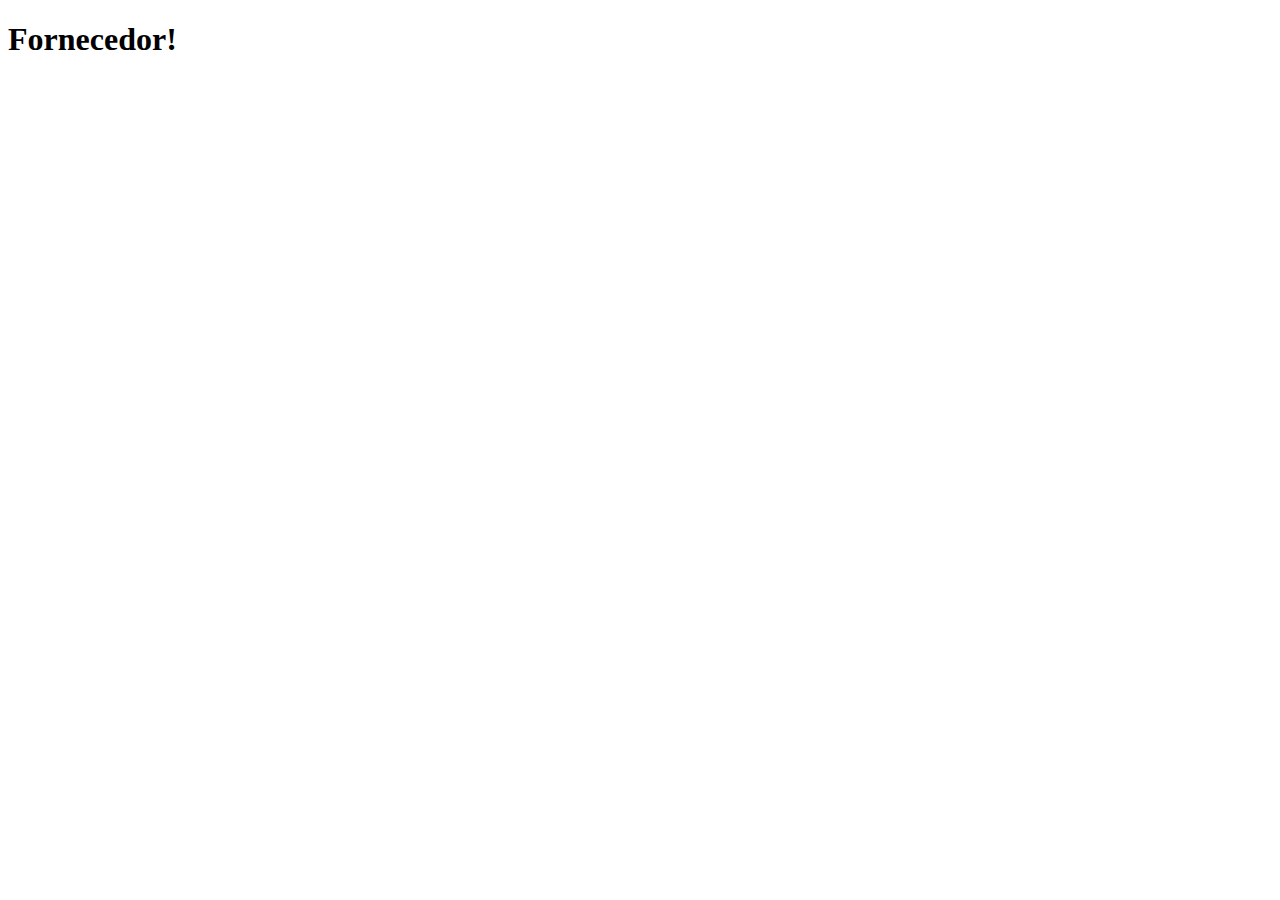
==== src/main/resources/templates/fornecedor/Index.html @ e62a0064 "adicionando controllers, models e repositorios" ====
<!DOCTYPE html>
<html lang="en" xmlns:th="http://www.thymeleaf.org">
<head>
    <meta charset="UTF-8">
    <title>Solestride</title>
    <link rel="stylesheet" href="global.css">
    <meta name="viewport" content="width=device-width, initial-scale=1.0">
</head>
<body>
<h1>Fornecedor!</h1>
</body>
</html>
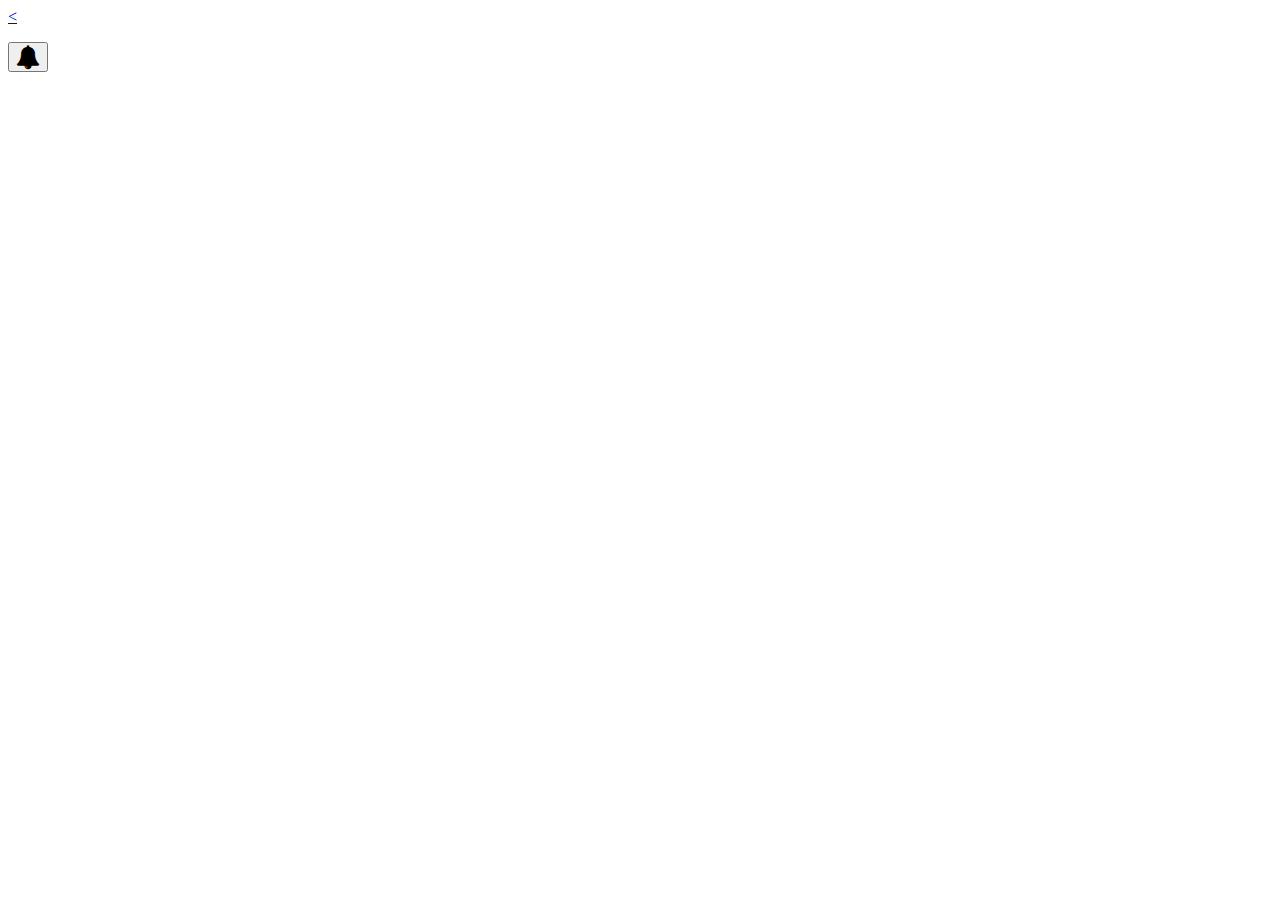
==== commit 6732c0b6: "Adding Views" ====
--- a/src/main/resources/templates/fornecedor/Index.html
+++ b/src/main/resources/templates/fornecedor/Index.html
@@ -3,10 +3,19 @@
 <head>
     <meta charset="UTF-8">
     <title>Solestride</title>
-    <link rel="stylesheet" href="global.css">
+    <link rel="stylesheet" href="/global.css">
+    <link rel="stylesheet" href="https://cdnjs.cloudflare.com/ajax/libs/font-awesome/4.7.0/css/font-awesome.min.css">
     <meta name="viewport" content="width=device-width, initial-scale=1.0">
 </head>
 <body>
-<h1>Fornecedor!</h1>
+    <header>
+        <a href="http://localhost:8080/dashboard"><</a>
+        <p th:text="${fornecedor.getNome()}" class="title"></p>
+        <button class="bell"><i class="fa fa-bell" style="font-size:24px"></i></button>
+    </header>
+    <section class="fornecedor">
+        <p class="emailFornecedor" th:text="${fornecedor.getEmail}"></p>
+        <p class="cnpjFornecedor" th:text="${fornecedor.getCnpj()}"></p>
+    </section>
 </body>
 </html>